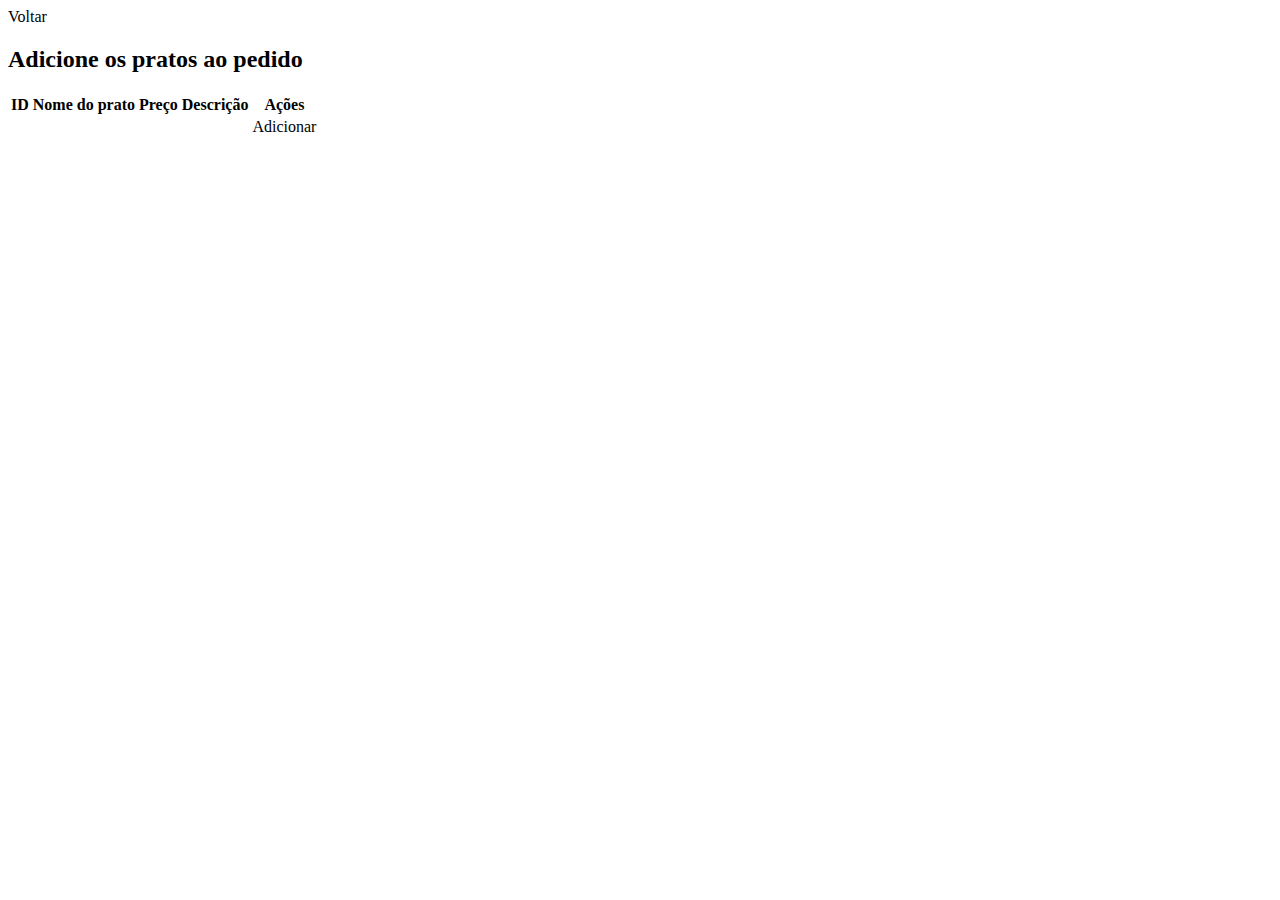
==== src/main/resources/templates/atualizar-pedido.html @ 1d29c7b3 "Etapa 7 e 8" ====
<!DOCTYPE html>
<html lang="pt-BR">
<head>
    <meta charset="UTF-8">
    <meta name="viewport" content="width=device-width, initial-scale=1.0">
    <title>Adicionar Pratos ao Pedido</title>
    <link rel="stylesheet" href="bootstrap/css/bootstrap.min.css"> 
    <link rel="stylesheet" href="css/style.css">
</head>
<body>
    <div class="container mt-4">
        <a th:href="@{/cadastro-pedidos}" class="btn btn-secondary mb-3">Voltar</a>
        <h2 class="mb-4">Adicione os pratos ao pedido</h2>

        <table id="pratosTable" class="table table-striped table-bordered">
            <thead class="thead-dark">
                <tr>
                    <th>ID</th>
                    <th>Nome do prato</th>
                    <th>Preço</th>
                    <th>Descrição</th>
                    <th>Ações</th>
                </tr>
            </thead> 
            <tbody>
                <tr th:each="cardapio : ${listaPrato}">
                    <td th:text="${cardapio.id}"></td>
                    <td th:text="${cardapio.nomePrato}"></td>
                    <td th:text="${cardapio.preco}"></td>                
                    <td th:text="${cardapio.descricao}"></td>
                    <td>                     
                        <a th:href="@{'/atualizar-pedidos?id=' + ${pedidoId} +
                           '&idCardapio=' + ${cardapio.id} + '&preco=' + ${cardapio.preco}}"
                           class="btn btn-danger">Adicionar</a>
                    </td>
                </tr>
            </tbody>
        </table>
    </div>
</body>
</html>
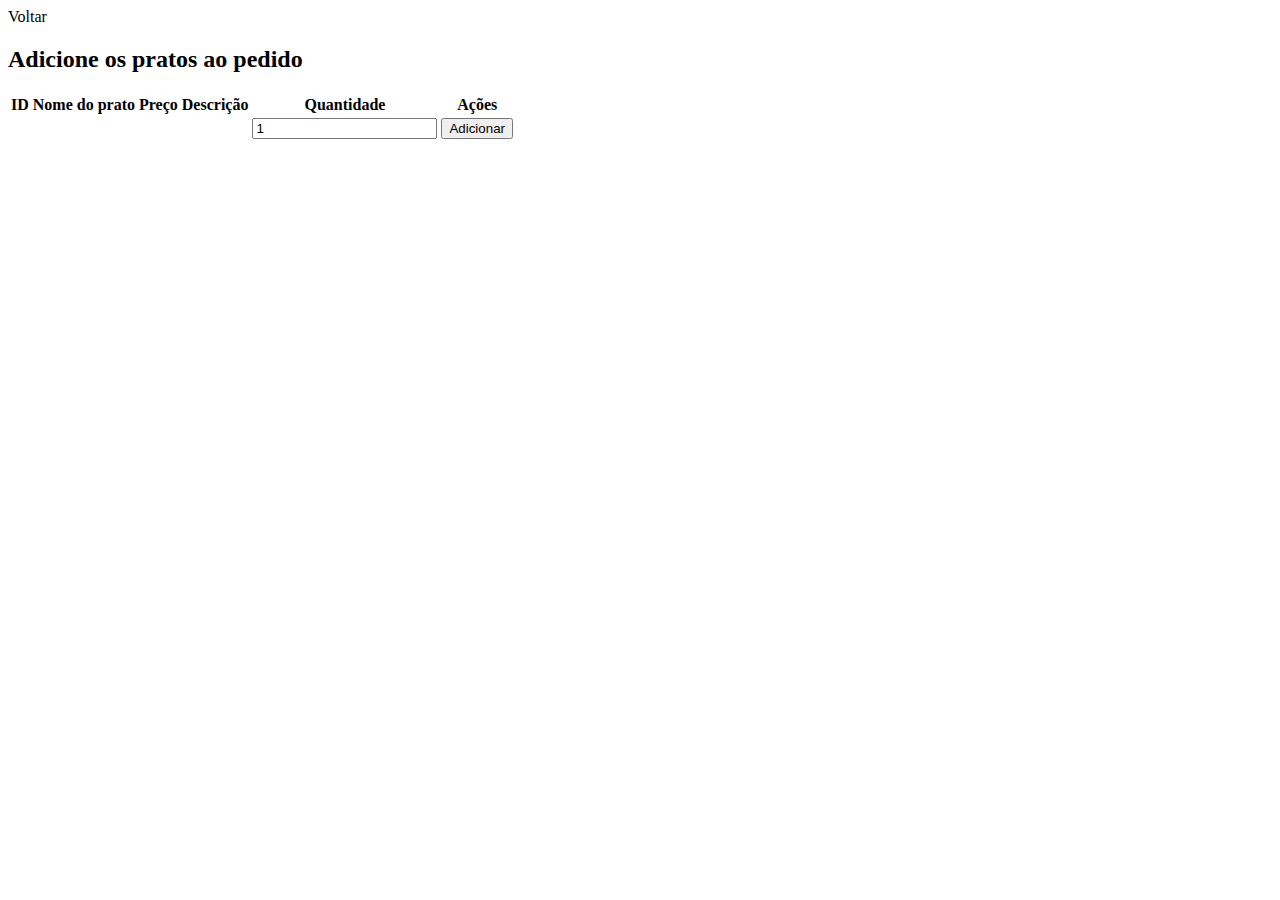
==== commit 0cbf288b: "Etapa 7 e 9" ====
--- a/src/main/resources/templates/atualizar-pedido.html
+++ b/src/main/resources/templates/atualizar-pedido.html
@@ -19,6 +19,7 @@
                     <th>Nome do prato</th>
                     <th>Preço</th>
                     <th>Descrição</th>
+                    <th>Quantidade</th>
                     <th>Ações</th>
                 </tr>
             </thead> 
@@ -28,14 +29,37 @@
                     <td th:text="${cardapio.nomePrato}"></td>
                     <td th:text="${cardapio.preco}"></td>                
                     <td th:text="${cardapio.descricao}"></td>
+                    <td>
+                        <input type="number" th:id="'quantiInput-' + ${cardapio.id}" min="1" step="1" pattern="\d*" value="1" />                      
+                    </td>
                     <td>                     
-                        <a th:href="@{'/atualizar-pedidos?id=' + ${pedidoId} +
-                           '&idCardapio=' + ${cardapio.id} + '&preco=' + ${cardapio.preco}}"
-                           class="btn btn-danger">Adicionar</a>
+                        <a th:attr="onclick=|calcularPedido('${pedidoId}', '${cardapio.id}', '${cardapio.preco}')|">
+                            <button type="button" class="btn btn-dark">Adicionar</button>
+                        </a>
                     </td>
                 </tr>
             </tbody>
         </table>
     </div>
+<script>
+    function calcularPedido(id, idCardapio, preco) {
+        // Obtém o valor do input e converte para número
+        var quantidadeInput = document.getElementById('quantiInput-' + idCardapio);
+        var quantidade = parseInt(quantidadeInput.value);
+        
+        // Valida a quantidade
+        if (isNaN(quantidade) || quantidade < 1) {
+            alert("A quantidade deve ser pelo menos 1.");
+            return false;
+        }
+        
+        // Calcula o valor total
+        var valorTotal = preco * quantidade;
+        
+        // Construa a URL e redirecione
+        var url = '/atualizar-pedidos?id=' + id + '&idCardapio=' + idCardapio + '&preco=' + valorTotal + '&quantidade=' + quantidade;
+        window.location.href = url;
+    }
+</script>
 </body>
 </html>
